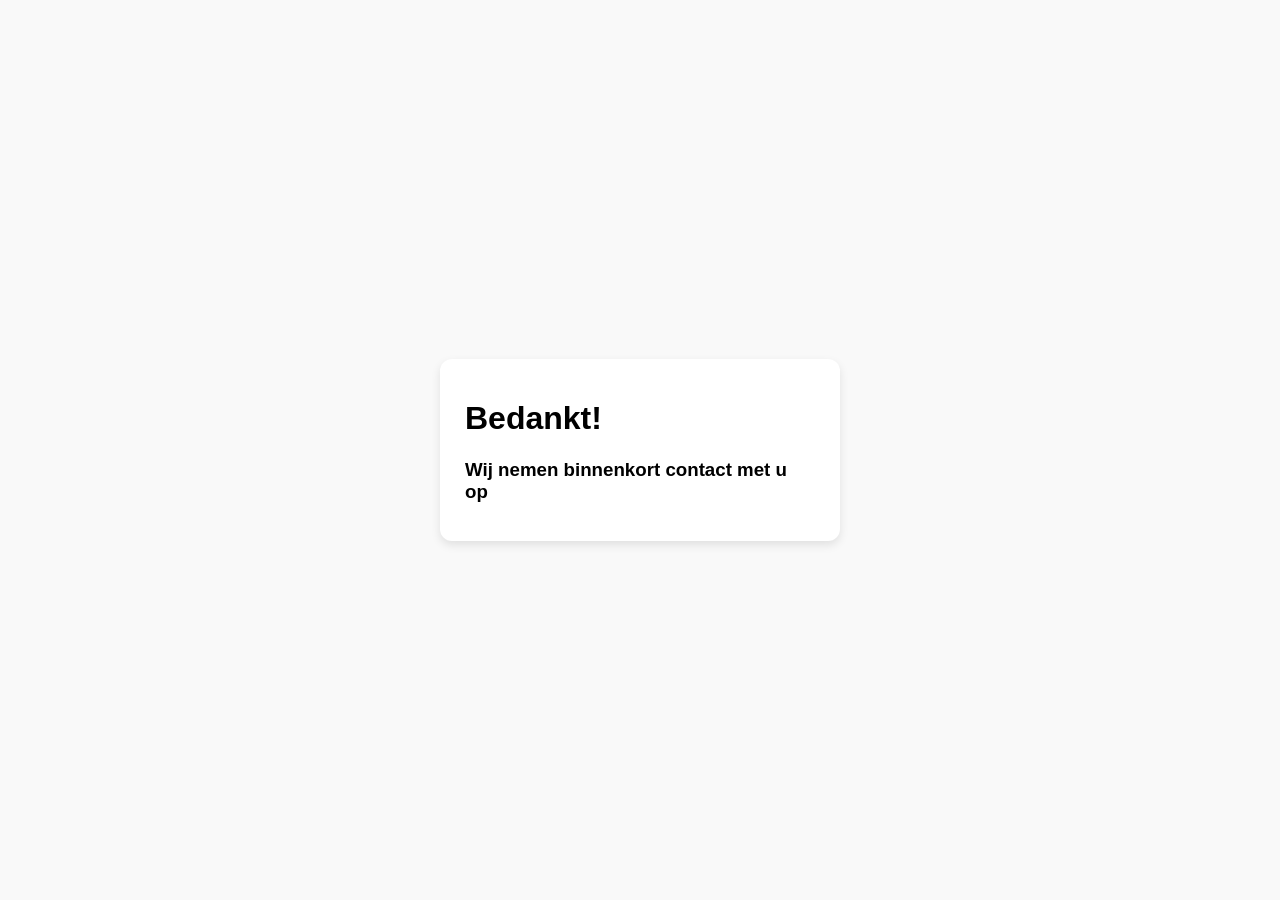
==== bedankt.html @ 676dcffc "contact pagina toegevoegd" ====
<!DOCTYPE html>
<html lang="nl">
    <head>
        <title>Contact</title>
        <link href="contact.css" rel="stylesheet">
    </head>
    <body>
      <form class="contact-form">
        <h1>Bedankt!</h1>
        <h3>Wij nemen binnenkort contact met u op</h3>
    </form>
</body>
</html>
---- contact.css ----
body {
font-family: Arial, sans-serif;
background-color: #f9f9f9;
display: flex;
justify-content: center;
align-items: center;
min-height: 100vh;
margin: 0;
}

.contact-form {
background-color: #fff;
padding: 20px 25px;
border-radius: 12px;
box-shadow: 0 4px 10px rgba(0, 0, 0, 0.1);
width: 350px;
}

.contact-form h2 {
text-align: center;
margin-bottom: 15px;
color: #333;
}

.form-group {
margin-bottom: 15px;
}

label {
display: block;
font-weight: bold;
margin-bottom: 5px;
color: #555;
}

input, textarea {
width: 100%;
padding: 10px;
border: 1px solid #ccc;
border-radius: 8px;
box-sizing: border-box;
font-size: 14px;
}

textarea {
resize: vertical;
min-height: 100px;
}

.btn {
display: inline-block;
width: 100%;
padding: 10px;
background-color: #007BFF;
color: white;
border: none;
border-radius: 8px;
cursor: pointer;
font-size: 16px;
transition: background-color 0.3s ease;
}

.btn:hover {
background-color: #0056b3;
}
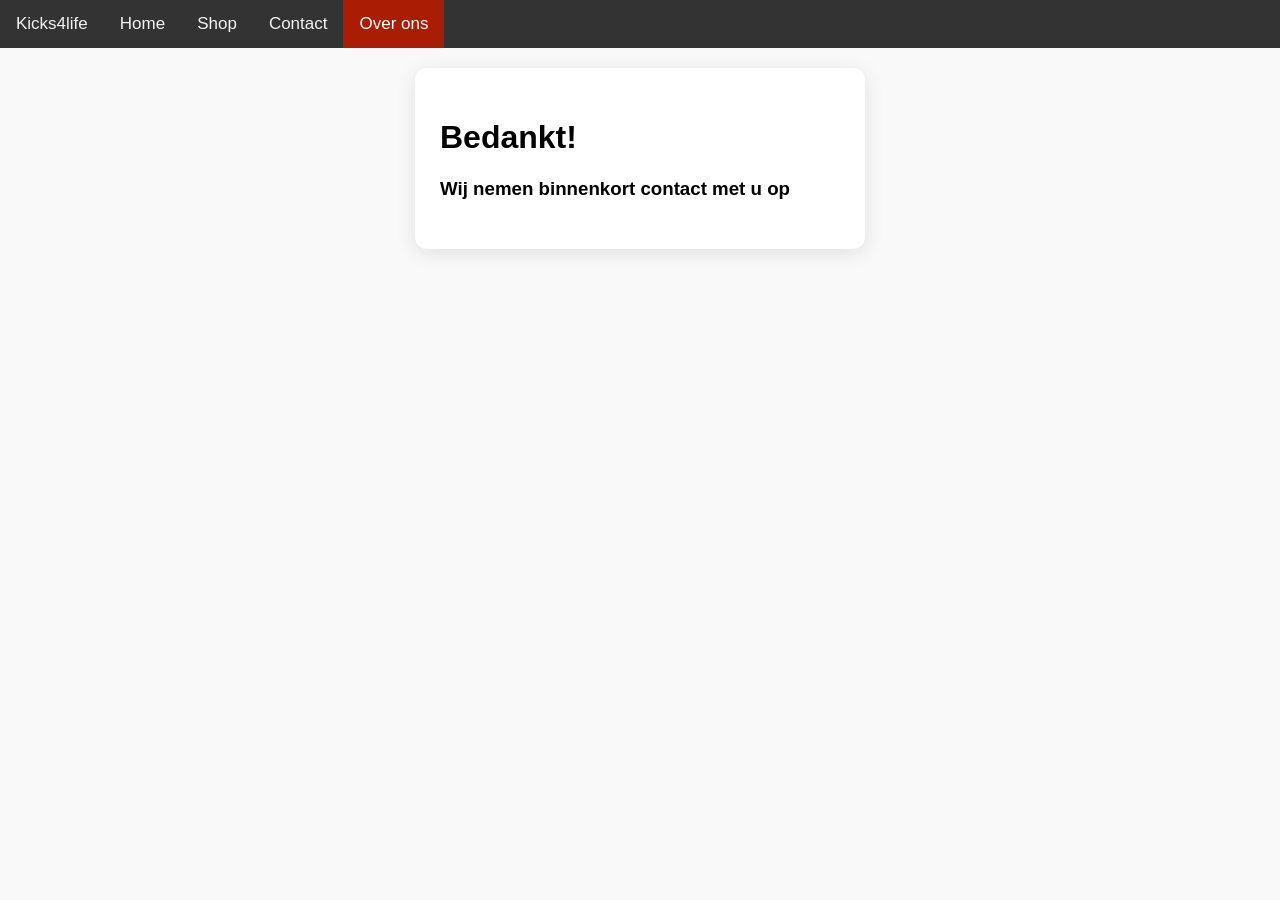
==== commit bc78f09c: "Add files via upload" ====
--- a/bedankt.html
+++ b/bedankt.html
@@ -5,6 +5,13 @@
         <link href="contact.css" rel="stylesheet">
     </head>
     <body>
+        <div class="topnav">    
+            <a href="#logo">Kicks4life</a>
+            <a href="#home">Home</a>
+            <a href="#news">Shop</a>
+            <a href="#contact">Contact</a>
+            <a class="active" href="#about">Over ons</a>
+    </div>  
       <form class="contact-form">
         <h1>Bedankt!</h1>
         <h3>Wij nemen binnenkort contact met u op</h3>
--- a/contact.css
+++ b/contact.css
@@ -1,65 +1,103 @@
 body {
-font-family: Arial, sans-serif;
-background-color: #f9f9f9;
-display: flex;
-justify-content: center;
-align-items: center;
-min-height: 100vh;
-margin: 0;
+    font-family: Arial, sans-serif;
+    background-color: #f9f9f9;
+    display: flex;
+    flex-direction: column;
+    align-items: center;
+    min-height: 100vh;
+    margin: 0;
+}
+
+.topnav {
+    background-color: #333;
+    overflow: hidden;
+    width: 100%;
+}
+
+.topnav a {
+    float: left;
+    color: #f2f2f2;
+    text-align: center;
+    padding: 14px 16px;
+    text-decoration: none;
+    font-size: 17px;
+}
+
+.topnav a:hover {
+    background-color: #ddd;
+    color: black;
+}
+
+.topnav a.active {
+    background-color: #aa1d04;
+    color: white;
 }
 
 .contact-form {
-background-color: #fff;
-padding: 20px 25px;
-border-radius: 12px;
-box-shadow: 0 4px 10px rgba(0, 0, 0, 0.1);
-width: 350px;
+    background-color: #fff;
+    padding: 30px 25px; /* Increased padding for a more spacious feel */
+    border-radius: 12px;
+    box-shadow: 0 4px 20px rgba(0, 0, 0, 0.1); /* Softer shadow for depth */
+    width: 400px; /* Slightly wider form */
+    margin-top: 20px;
+    transition: transform 0.3s; /* Add a hover effect */
+}
+
+.contact-form:hover {
+    transform: translateY(-2px); /* Subtle lift effect on hover */
 }
 
 .contact-form h2 {
-text-align: center;
-margin-bottom: 15px;
-color: #333;
+    text-align: center;
+    margin-bottom: 20px; /* More space below the heading */
+    color: #333;
 }
 
 .form-group {
-margin-bottom: 15px;
+    margin-bottom: 20px; /* Increased space between form groups */
 }
 
 label {
-display: block;
-font-weight: bold;
-margin-bottom: 5px;
-color: #555;
+    display: block;
+    font-weight: bold;
+    margin-bottom: 5px;
+    color: #555;
 }
 
 input, textarea {
-width: 100%;
-padding: 10px;
-border: 1px solid #ccc;
-border-radius: 8px;
-box-sizing: border-box;
-font-size: 14px;
+    width: 100%;
+    padding: 12px; /* Increased padding for comfort */
+    border: 1px solid #ccc;
+    border-radius: 8px;
+    box-sizing: border-box;
+    font-size: 14px;
+    transition: border-color 0.3s; /* Smooth transition for focus effect */
+}
+
+input:focus, textarea:focus {
+    border-color: #007BFF; /* Change border color on focus */
+    outline: none; /* Remove default outline */
 }
 
 textarea {
-resize: vertical;
-min-height: 100px;
+    resize: vertical;
+    min-height: 120px; /* Slightly taller textarea */
 }
 
 .btn {
-display: inline-block;
-width: 100%;
-padding: 10px;
-background-color: #007BFF;
-color: white;
-border: none;
-border-radius: 8px;
-cursor: pointer;
-font-size: 16px;
-transition: background-color 0.3s ease;
+    display: inline-block;
+    width: 100%;
+    padding: 12px; /* Increased padding for the button */
+    background-color: #007BFF;
+    color: white;
+    border: none;
+    border-radius: 8px;
+    cursor: pointer;
+    font-size: 16px;
+    transition: background-color 0.3s ease, transform 0.3s; /* Add transform effect */
 }
 
 .btn:hover {
-background-color: #0056b3;
-}+    background-color: #0056b3;
+    transform: translateY(-2px); /* Lift effect on hover */
+}
